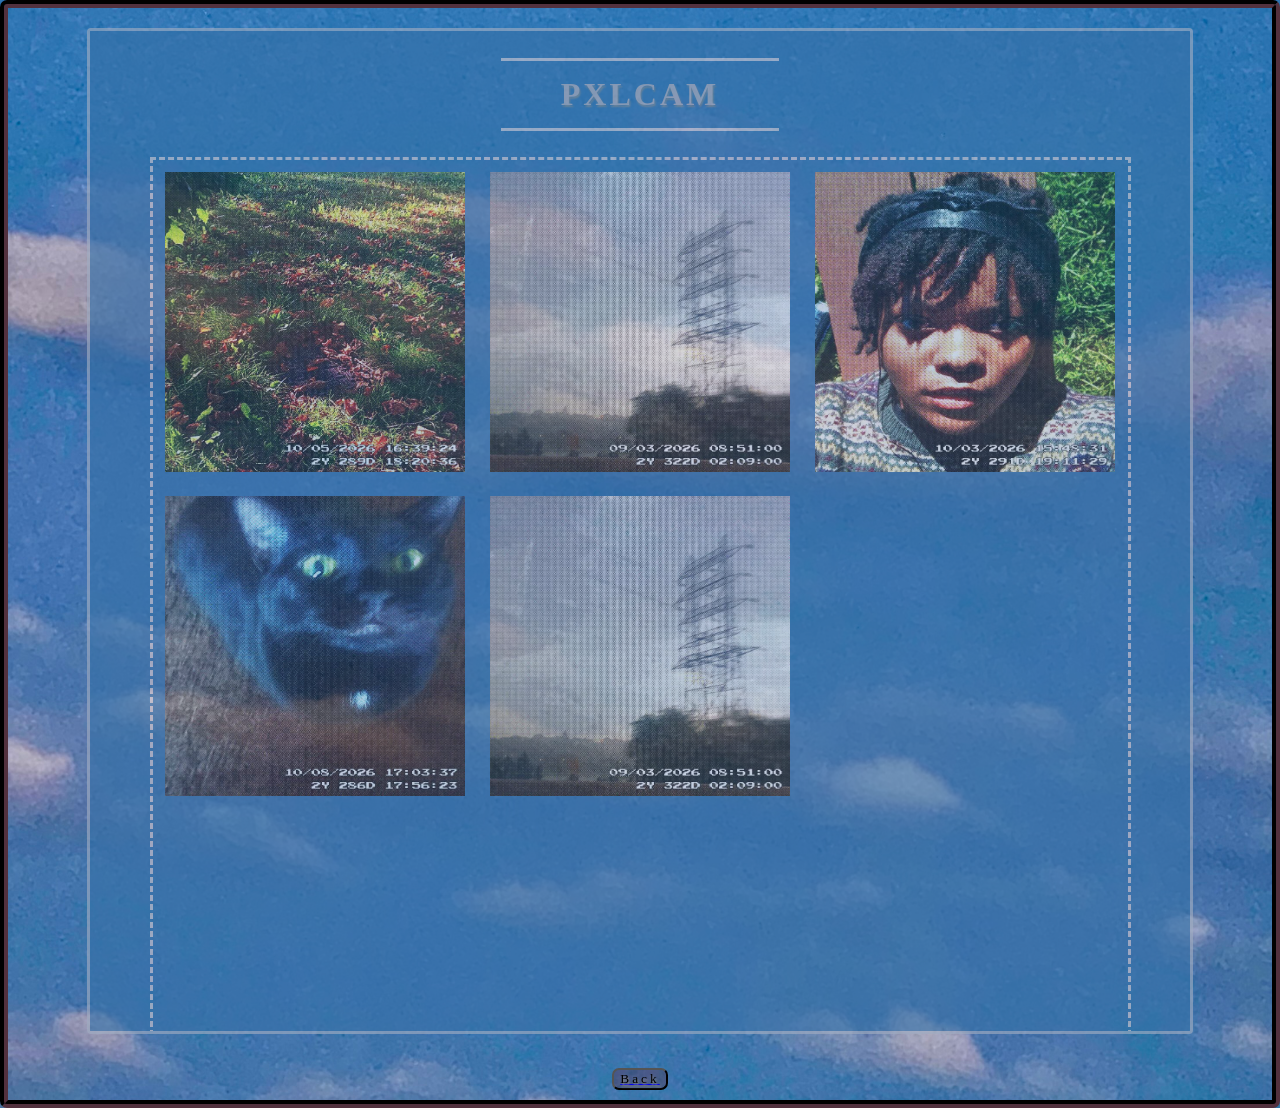
==== LoveLetters.html @ 67f5878a "Add files via upload" ====
<!DOCTYPE html>
<html>
<head>
<meta charset="utf-8">
    <meta name="viewport" content>
    <link rel="icon" href="../Images/Cloud Icon.png" type="image/x-icon">
    <title> PXLCAM </title>
    <link rel="stylesheet" href="../style.css">
</head>

<body class="loveletters">





<center><div class="scroll-box-love-middle">  
    <center> <strong> <h2>PXLCAM</h2></strong></center> 
    <div class="scroll-box-mini-sky">


<img class="galleryimg" src="../Images/img1.jpg">

<img class="galleryimg" src="../Images/img2.jpg">

<img class="galleryimg" src="../Images/1791060512229.jpg">


<img class="galleryimg" src="../Images/1791497018569.jpg">



<img class="galleryimg" src="../Images/img2.jpg">


    </div>
</center>
    </div>


<a href="../Website.html"><center><button class="backbutton">Back</button></center></a>

</body>
</html>
---- style.css ----
.letterboxd-button, .media-button, .shortstories-button, .loveletters, .backbutton {
          cursor: pointer;
          color:black ;
          background-color: rgba(90, 33, 56, 0.33);
          margin: 0;
          margin-top: 0;
          font-family: Luminari;
          border-radius: 7px;
          letter-spacing: 3px;
    text-shadow: #888 1px 2px 2px;
}

@keyframes floating {
    0% { transform: translate(0,  0px); }
    50%  { transform: translate(0, 3px); }
    100%   { transform: translate(0, -0px); }    
}
        
.letterboxd-button:hover, .media-button:hover, .shortstories-button:hover, .loveletters:hover, .backbutton:hover {
          background-color:black;
          color: rgba(90, 33, 56, 0.33) ;
        }

  
  .red-button{
    background-color: #f9584f; 
     width: 15px;
    height: 15px;
    padding: 0; 
    border-radius: 50%;  
    border: none; 
    margin-right: 5px;
    margin: 3px;
  }
  
  .yellow-button {
    background-color: #fab622; 
     width: 15px;
    height: 15px;
    padding: 0; 
    border-radius: 50%; 
    border: none; 
    margin-right: 5px;
     margin: 3px;
  }
  
  .green-button {
    background-color: #34e94f; 
     width: 15px;
    height: 15px;
    padding: 0; 
    border-radius: 50%; 
    border: none; 
    margin-right: 5px;
     margin: 3px;
  }



.backbutton {
  display: block;
  margin: 10px;
  
}


body, html{
  background-position: top right, bottom left;
  background-size: cover;
  background-repeat: no-repeat, repeat-x;
  background-attachment: fixed;
  font-family: Luminari;
   min-width: 1000px;
}




body.urm {
  background-image: url(Images/sky.jpg);
  margin: 0;
  padding: 0;
  max-width: 100%;

}

body.loveletters {
  background-image: url(Images/sky.jpeg);
  border: groove rgb(82, 49, 62);
  border-width: 8px;
  height: 100%;
  margin: 0;
  padding: 0;
  font-family: Luminari;
  cursor: default;
}

body.shortstories{
  background-image:url(Images/sunset\ clouds.jpeg);
  margin: 0;
  padding: 0;
  max-width: 100%;
  border: solid 10px;
}

body.media{
    background-image:url(Images/gradientsky.jpeg);
  margin: 0;
  padding: 0;
  max-width: 100%;
 border: dotted whitesmoke 10px;
}


.staricon{
  margin: 0;
}

.writingpaper{
  background-color: rgba(150, 146, 136, 0.63);
width: 900px;
height: 856px;
  margin: 3%;
  display: inline-block;
  border:black 3px outset;
  overflow: auto; 
  
 
}

.stories{
  border-top: solid rgb(106, 105, 105)  4px;
   border-bottom: solid rgb(106, 105, 105)  4px;
    border-left: inset rgb(106, 105, 105) 4px;
  max-width: 600px;
  margin: 10px;
height: 250px;
overflow: auto; 
}


h3{
  margin-top:60px;
  letter-spacing: 8px;
  font-size: 3rem;
color: rgb(97, 102, 99);
border-bottom: dotted rgb(97, 102, 99) 8px;
border-radius: 10px;
display: inline-block;
}

h2 {
padding: 15px;
padding-left: 60px;
padding-right: 60px;
color: #b3aab3;
font-size: xx-large;
display: inline-block;
border-bottom: solid  #cec5ce;
border-top: solid  #cec5ce;
}


.scroll-box-love-middle{
    width: 1100px;       
    height: 1000px;      
    overflow: auto;    
    opacity: 65%;
    display: inline-block;
    background-color: #3671a9;
    border: solid rgba(206, 197, 206, 0.7);
    border-radius: 4px;
    margin: 20px;
    
  
  
 
}
.scroll-box-mini-sky{
  width: 975px;
  height: auto;
  background-color: #3671a9;
  display: block;
  color: black;
  border: dashed #cec5ce;
    display: grid;
  grid-template-columns: 1fr 1fr 1fr ;
  grid-template-rows: 1fr 1fr 1fr 1fr;
  
}


.galleryimg{


  width: 300px;
  height: 300px;
margin: 12px;
}


.scroll-box-middle{
     width: 300px;       
    height: 400px;      
    overflow: auto;    
    border: ridge 5px white;
    background-color: transparent;
    padding: 10px; 
   display: grid;
   grid-template-columns: 27px 27px 1fr;
    border-radius: 10px;
    margin-right: 10%; 
    margin-top: 10%; 
    margin-bottom: 10%; 
    margin-left: 60%; 
         animation-name: floating;
    animation-duration: 5s;
    animation-iteration-count: infinite;
    animation-timing-function: ease-in-out;
      box-shadow: inset 13px 0px 6px -10px rgba(145, 158, 174), inset -13px 0px 6px -10px rgb(66 66 66 / 56%), inset 0px 13px 6px -10px #ffffff, inset 0px -13px 6px -10px rgb(66 66 66 / 38%);
    }


.mini-scroll-1{
     width: 259px;       
    height: 356px;      
    overflow: auto;    
    border: 5px rgba(97, 88, 91, 0.659) ; 
    border-style: ridge;
    background-color: rgba(145, 158, 174);
    padding: 10px; 
    margin: 0;
    display: inline-block;
     
border-radius: 10px;
      box-shadow: inset 13px 0px 6px -10px rgb(66 66 66 / 20%), inset -13px 0px 6px -10px rgb(66 66 66 / 56%), inset 0px 13px 6px -10px #ffffff, inset 0px -13px 6px -10px rgb(66 66 66 / 38%);
    }
   

  .mini-scroll-2{
    background-color: rgba(90, 33, 56, 0.33) 8px;
    width: 259px;
    height: fit-content;
    display: inline-block;
    margin: 0;
    border: 1px solid transparent;
    border-radius: 10px;
    text-shadow: #888 2px 4px 4px;
    letter-spacing: 1px;
    color: whitesmoke;
  } 

.ytaudio{
  display: inline-block;
}


.container {
  position: relative;
  overflow: hidden; /* Hides rotated corners */
  width: 300px;
  height: 200px;
}


 ::-webkit-scrollbar {
      width: 16px;
    }

    ::-webkit-scrollbar:horizontal {
      height: 17px;
    }

    ::-webkit-scrollbar-corner {
      background: #eee;
    }

    ::-webkit-scrollbar-track:vertical {
      background: linear-gradient(90deg, #e5e5e5, #f0f0f0 20%);
    }

    ::-webkit-scrollbar-track:horizontal {
      background: linear-gradient(180deg, #e5e5e5, #f0f0f0 20%);
    }

    ::-webkit-scrollbar-thumb {
      border: 1.5px solid #888;
      border-radius: 3px;
      box-shadow: inset 0 -1px 1px #fff, inset 0 1px 1px #fff;
      background-color: #eee;
    }

    ::-webkit-scrollbar-thumb:vertical {
      background: url("https://i.imgur.com/bfyvjnx.png") no-repeat 50%, linear-gradient(90deg, #eee 45%, #ddd 0, #bbb);
    }

    ::-webkit-scrollbar-thumb:horizontal {
      background: url("https://i.imgur.com/tqe4SxM.png") no-repeat 50%, linear-gradient(180deg, #eee 45%, #ddd 0, #bbb);
    }

    ::-webkit-scrollbar-button:horizontal:end:increment,
    ::-webkit-scrollbar-button:horizontal:start:decrement,
    ::-webkit-scrollbar-button:vertical:end:increment,
    ::-webkit-scrollbar-button:vertical:start:decrement {
      display: block;
    }

    ::-webkit-scrollbar-button:vertical {
      height: 17px;
    }

    ::-webkit-scrollbar-button:vertical:start:decrement {
      background: white;
      background-image: url("https://i.imgur.com/EFnEMEb.png");
      background-repeat: no-repeat;
      background-position: center;
      -moz-background-size: cover;
      -webkit-background-size: cover;
      -o-background-size: cover;
      background-size: cover;
    }

    ::-webkit-scrollbar-button:vertical:start:increment {
      display: none;
    }

    ::-webkit-scrollbar-button:vertical:end:decrement {
      display: none;
    }

    ::-webkit-scrollbar-button:vertical:end:increment {
      background: white;
      background-image: url("https://i.imgur.com/xuIt6Lc.png");
      background-repeat: no-repeat;
      background-position: center;
      -moz-background-size: cover;
      -webkit-background-size: cover;
      -o-background-size: cover;
      background-size: cover;
    }

    @media only screen and (max-width: 500px) {
  body {
    transform: scale(0.27);
    transform-origin: top left;
    width: 500%;  
    margin: 0;
    padding: 0;
  }
}


.urm-title{
  border:  rgb(54, 20, 34) 8px;
  margin: 0;
  letter-spacing: 5px;
   color: whitesmoke  ;
  border-top-left-radius: 9px;
  border-top-right-radius: 9px;

 
}


 
.mediaimgs:hover{
 filter: saturate(0.7);
 transform: rotate(10deg);

margin: 0;}

.mediaimgs{
  cursor: pointer;
  filter: saturate(0);
   width: 400px;
  height: 550px;
  display: inline-block;
}
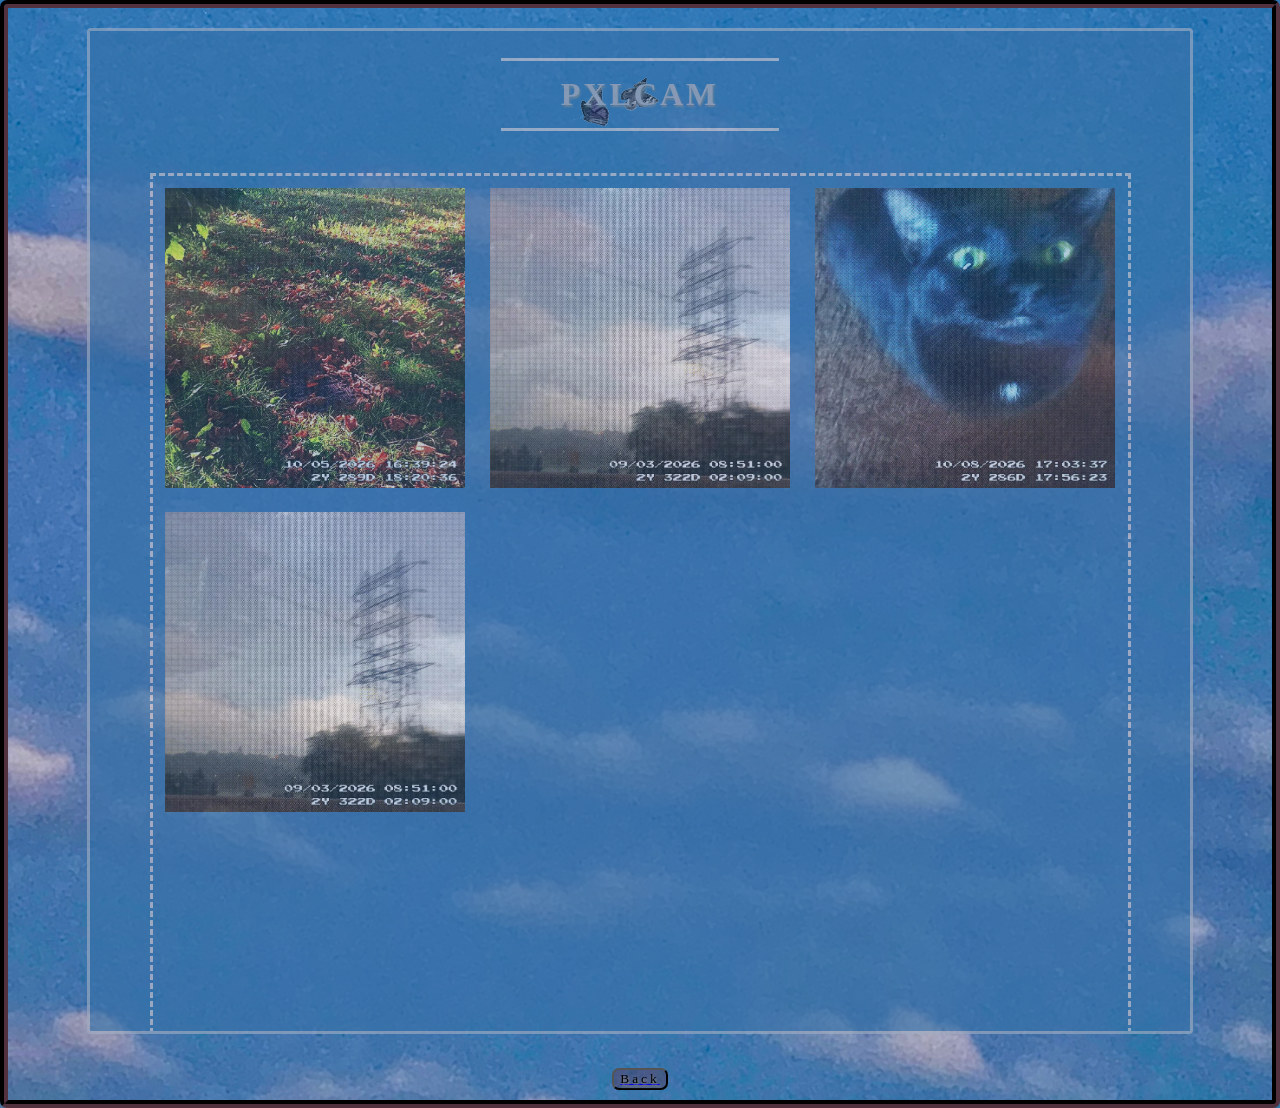
==== commit 4bdddcac: "Update LoveLetters.html" ====
--- a/LoveLetters.html
+++ b/LoveLetters.html
@@ -23,7 +23,6 @@
 
 <img class="galleryimg" src="../Images/img2.jpg">
 
-<img class="galleryimg" src="../Images/1791060512229.jpg">
 
 
 <img class="galleryimg" src="../Images/1791497018569.jpg">
@@ -38,7 +37,7 @@
     </div>
 
 
-<a href="../Website.html"><center><button class="backbutton">Back</button></center></a>
+<a href="index.html"><center><button class="backbutton">Back</button></center></a>
 
 </body>
-</html>+</html>
--- a/style.css
+++ b/style.css
@@ -71,6 +71,7 @@
   background-attachment: fixed;
   font-family: Luminari;
    min-width: 1000px;
+height: auto;
 }
 
 
@@ -140,12 +141,10 @@
 
 
 h3{
-  margin-top:60px;
-  letter-spacing: 8px;
-  font-size: 3rem;
+margin-top:60px;
+letter-spacing: 8px;
+font-size: 3rem;
 color: rgb(97, 102, 99);
-border-bottom: dotted rgb(97, 102, 99) 8px;
-border-radius: 10px;
 display: inline-block;
 }
 
@@ -158,6 +157,7 @@
 display: inline-block;
 border-bottom: solid  #cec5ce;
 border-top: solid  #cec5ce;
+background-image:url(Images/butterflies.webp)
 }
 
 
@@ -186,7 +186,8 @@
     display: grid;
   grid-template-columns: 1fr 1fr 1fr ;
   grid-template-rows: 1fr 1fr 1fr 1fr;
-  
+margin: 16px;
+   max-width: 975px;
 }
 
 
@@ -247,7 +248,7 @@
     border-radius: 10px;
     text-shadow: #888 2px 4px 4px;
     letter-spacing: 1px;
-    color: whitesmoke;
+    color: black;
   } 
 
 .ytaudio{
@@ -354,7 +355,7 @@
   border:  rgb(54, 20, 34) 8px;
   margin: 0;
   letter-spacing: 5px;
-   color: whitesmoke  ;
+   color: black  ;
   border-top-left-radius: 9px;
   border-top-right-radius: 9px;
 
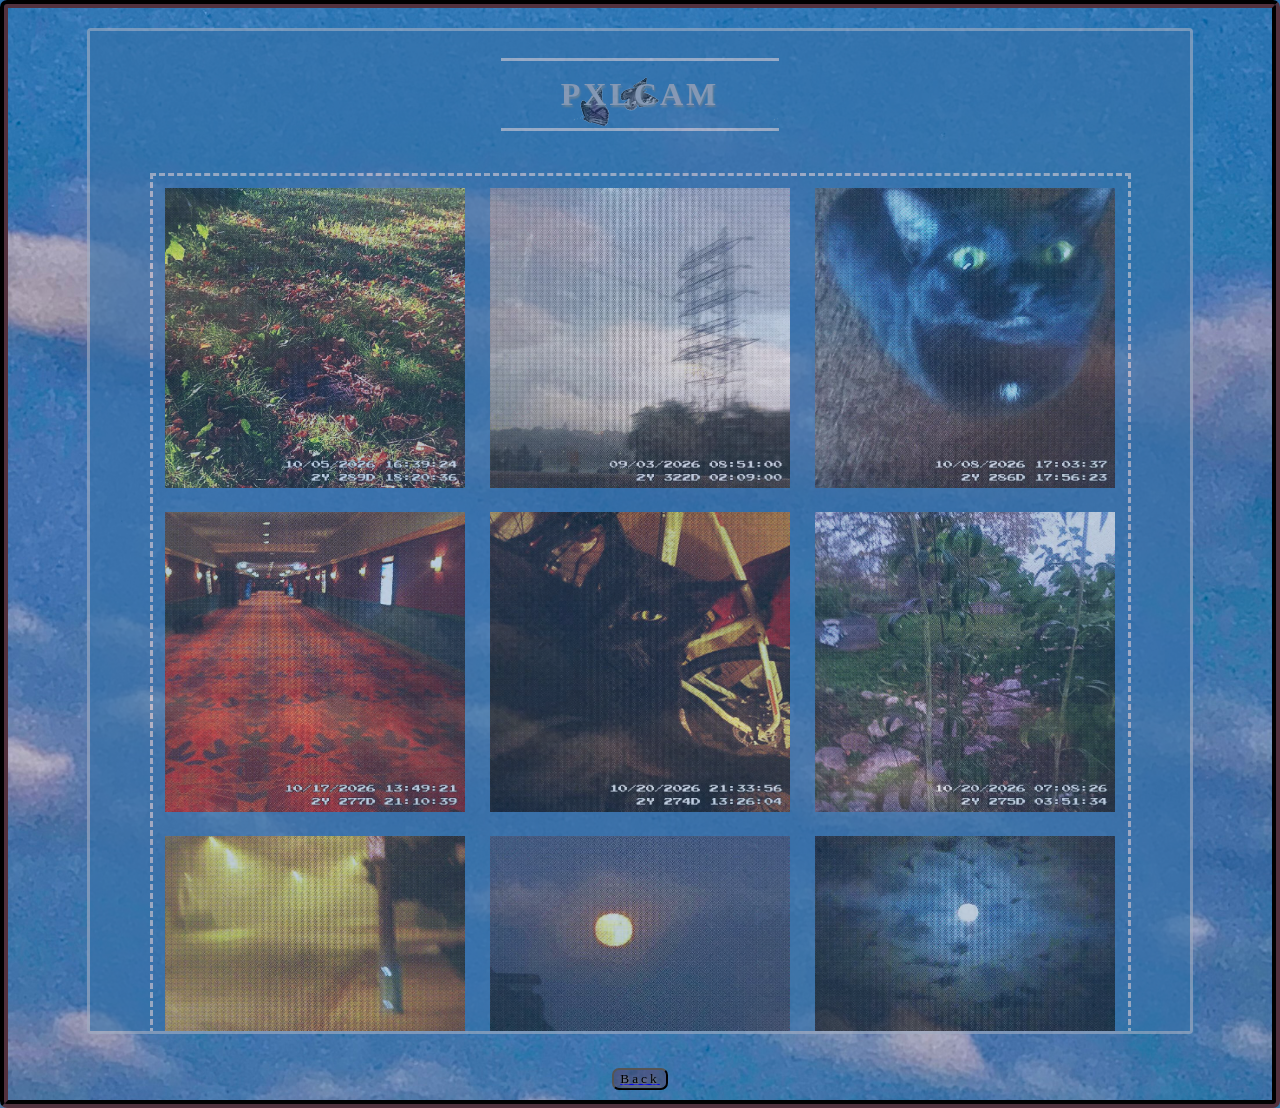
==== commit dcec00fa: "Update LoveLetters.html" ====
--- a/LoveLetters.html
+++ b/LoveLetters.html
@@ -23,13 +23,21 @@
 
 <img class="galleryimg" src="../Images/img2.jpg">
 
-
-
 <img class="galleryimg" src="../Images/1791497018569.jpg">
 
+<img class="galleryimg" src="../Images/PXLCAM_1792262962315.jpg">
 
-
-<img class="galleryimg" src="../Images/img2.jpg">
+<img class="galleryimg" src="../Images/PXLCAM_1792550037249.jpg">
+        
+<img class="galleryimg" src="../Images/PXLCAM_1792498107348.jpg">
+        
+<img class="galleryimg" src="../Images/PXLCAM_1792714179378.jpg">
+        
+<img class="galleryimg" src="../Images/PXLCAM_1792883041185.jpg">
+        
+<img class="galleryimg" src="../Images/PXLCAM_1792886652677.jpg">
+        
+<img class="galleryimg" src="../Images/PXLCAM_1793017627631.jpg">
 
 
     </div>
--- a/style.css
+++ b/style.css
@@ -70,8 +70,8 @@
   background-repeat: no-repeat, repeat-x;
   background-attachment: fixed;
   font-family: Luminari;
-   min-width: 1000px;
-height: auto;
+     min-width: fit-content;
+   min-height: fit-content;
 }
 
 
